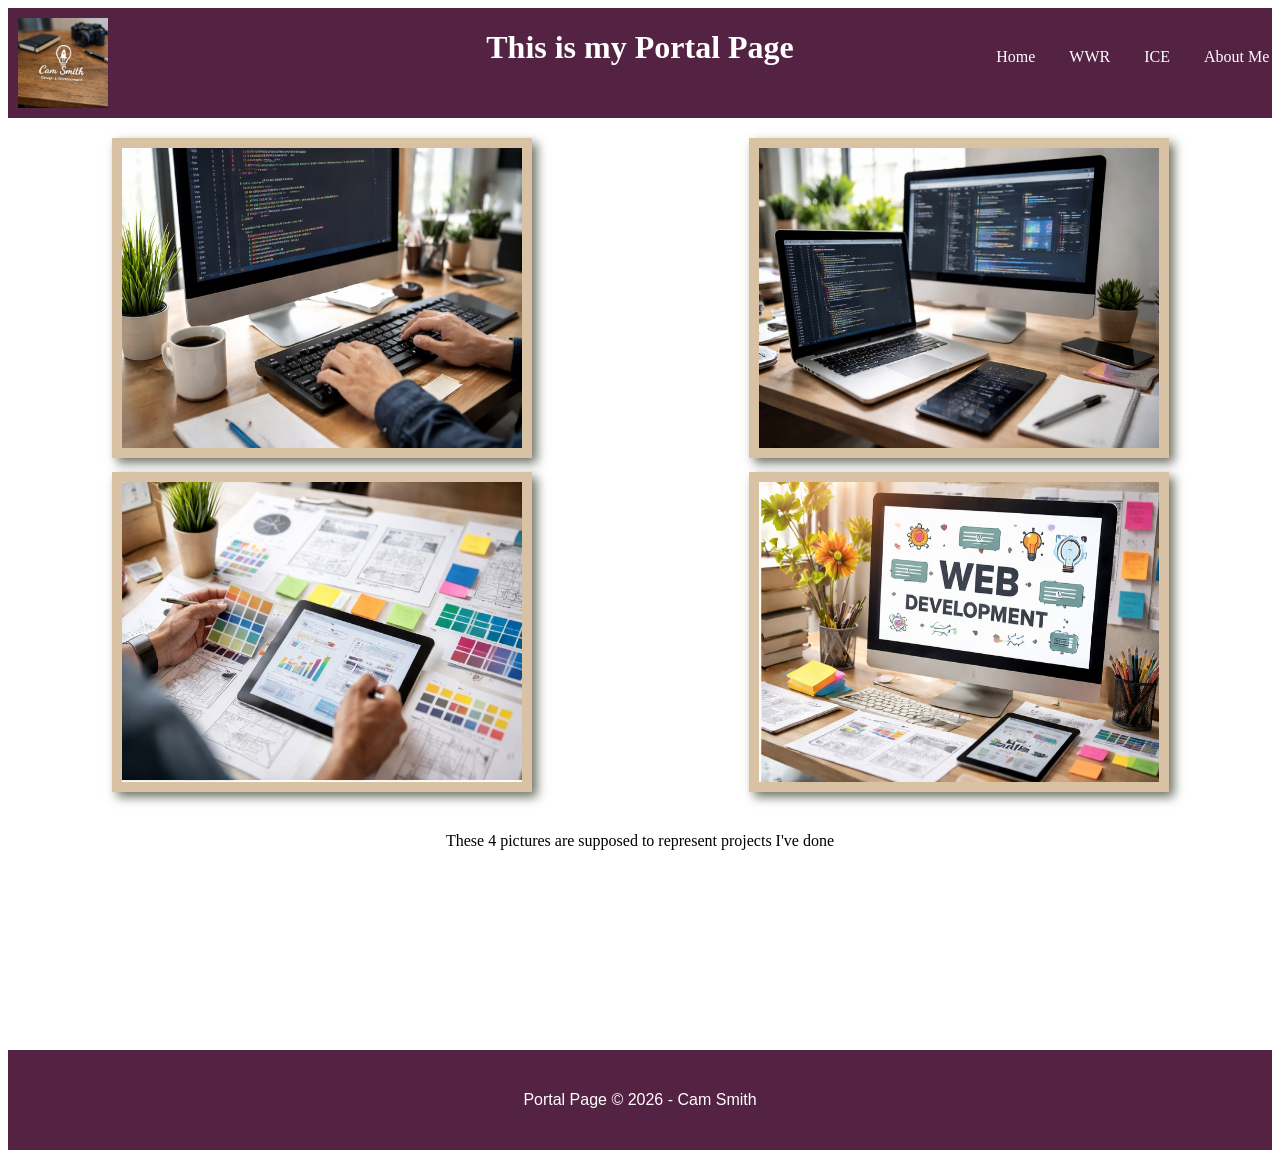
==== docs/Portal Page/index.html @ a8dac1f3 "0.2" ====
<!DOCTYPE html>
<html lang="en">
<head>
    <meta charset="UTF-8">
    <meta name="viewport" content="width=device-width, initial-scale=1.0">
    <title>Portal Page</title>
    <link rel="stylesheet" href="styles/styles.css">
</head>

<body>
    <div id="content">
        <header>
            <div id="header-grid">

                <img class="logo" src="images/ChatGPT Image-2.png" alt="Logo">
                

                <h1>This is my Portal Page</h1>

                <nav id="nav">
                    <a class="nav-link" href="index.html">Home</a>
                    <a class="nav-link" href="wwr.html">WWR</a>
                    <a class="nav-link" href="ice.html">ICE</a>
                    <a class="nav-link" href="aboutme.html">About Me</a>
                </nav>
            </div>
        </header>

        <main class="project-grid">
            <div id="coding-card">
                <img class="card-img" src="images/Portal Page Pic 1.png" alt="Photo 1">
            </div>
            <div id="computer-card">
                <img class="card-img" src="images/Portal Page Pic 2.png" alt="Photo 2">
            </div>
            <div id="graph-card">
                <img class="card-img" src="images/Portal Page Pic 3.png" alt="Photo 3">
            </div>
            <div id="web-card">
                <img class="card-img" src="images/Portal Page Pic 4.png" alt="Photo 4">
            </div>
        </main>

        <section id="msg">
            <p>These 4 pictures are supposed to represent projects I've done</p>
        </section>

        <footer>
            <p>Portal Page &copy; 2026 - Cam Smith</p>
        </footer>
    </div>
</body>
</html>
---- docs/Portal Page/styles/styles.css ----
#content {
    text-align: center;
}

#header-grid {
display: grid;
grid-template-columns: repeat(4, 1fr);
grid-template-rows: 1fr;
grid-column-gap: 10px;
grid-row-gap: 10px;
background-color: #542344;
}

.logo {
    height: 90px;
    grid-column: 1/2;
    margin-top: 10px;
    margin-bottom: 10px;
    margin-left: 10px;

}

h1 {
    color: white;
    grid-column: 2 / 4;
}

#nav {
    text-align: center;
    grid-column: 4 / 5;
    margin-top: 40px;
}

.nav-link {
    text-align: center;
    color: white;
    text-decoration: none;
    font-family: 'Roboto', 'Linotype Didot';
    padding-top: 35px;
    margin-left: 30px;
}

.nav-link:hover {
    background-color: #542344;
    color: white;
    font-family: 'Roboto', 'Linotype Didot';
}

.project-grid {
    display: grid;
    grid-template-columns: repeat(2, 1fr);
    grid-template-rows: repeat(2, 1fr);
    grid-column-gap: 10px;
    grid-row-gap: 10px;
}

#coding-card {
    grid-column: 1 / 2;
    grid-row: 1 / 2;
    /* background-color: blue; */
    margin-top: 20px;
}

#computer-card {
    margin-top: 20px;
}

#graph-card {
    grid-column: 1 / 2;
    grid-row: 2 / 3;
}

.card-img {
    height: 300px;
    width: 400px;
    border: 10px solid #d9c2a3;
    transition: transform .5s;
    box-shadow: 5px 5px 10px #6f7364;
}

.msg {
    color: black;
    font-family: 'Roboto', 'Linotype Didot';
    padding: 25px 50px;
    margin-top: 200px;
    display: flex;
    justify-content: space-around;
    align-items: center;
}

footer {
    background-color: #542344;
    color: white;
    font-family: 'Arial', sans-serif, 'Verdana', sans-serif;
    padding: 25px 50px;
    margin-top: 200px;
    display: flex;
    justify-content: space-around;
    align-items: center;
}
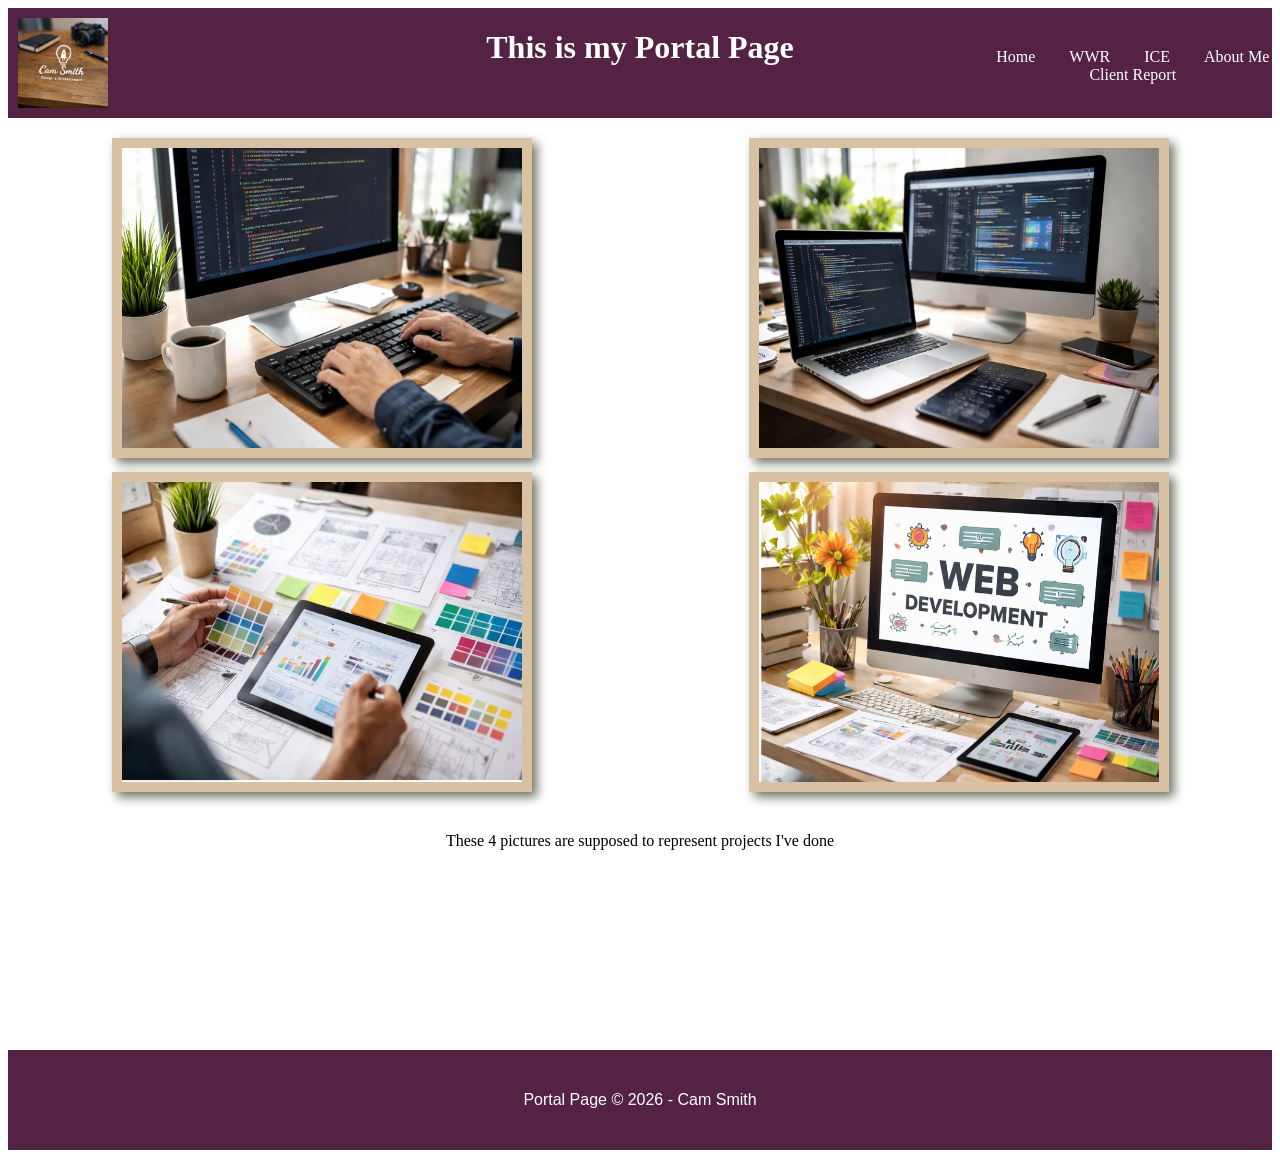
==== commit f89a8cc9: "Added client_report.html" ====
--- a/docs/Portal Page/index.html
+++ b/docs/Portal Page/index.html
@@ -22,6 +22,8 @@
                     <a class="nav-link" href="wwr.html">WWR</a>
                     <a class="nav-link" href="ice.html">ICE</a>
                     <a class="nav-link" href="aboutme.html">About Me</a>
+                    <a class="nav-link" href="../../client_report.html">Client Report</a>
+                </nav>
                 </nav>
             </div>
         </header>
